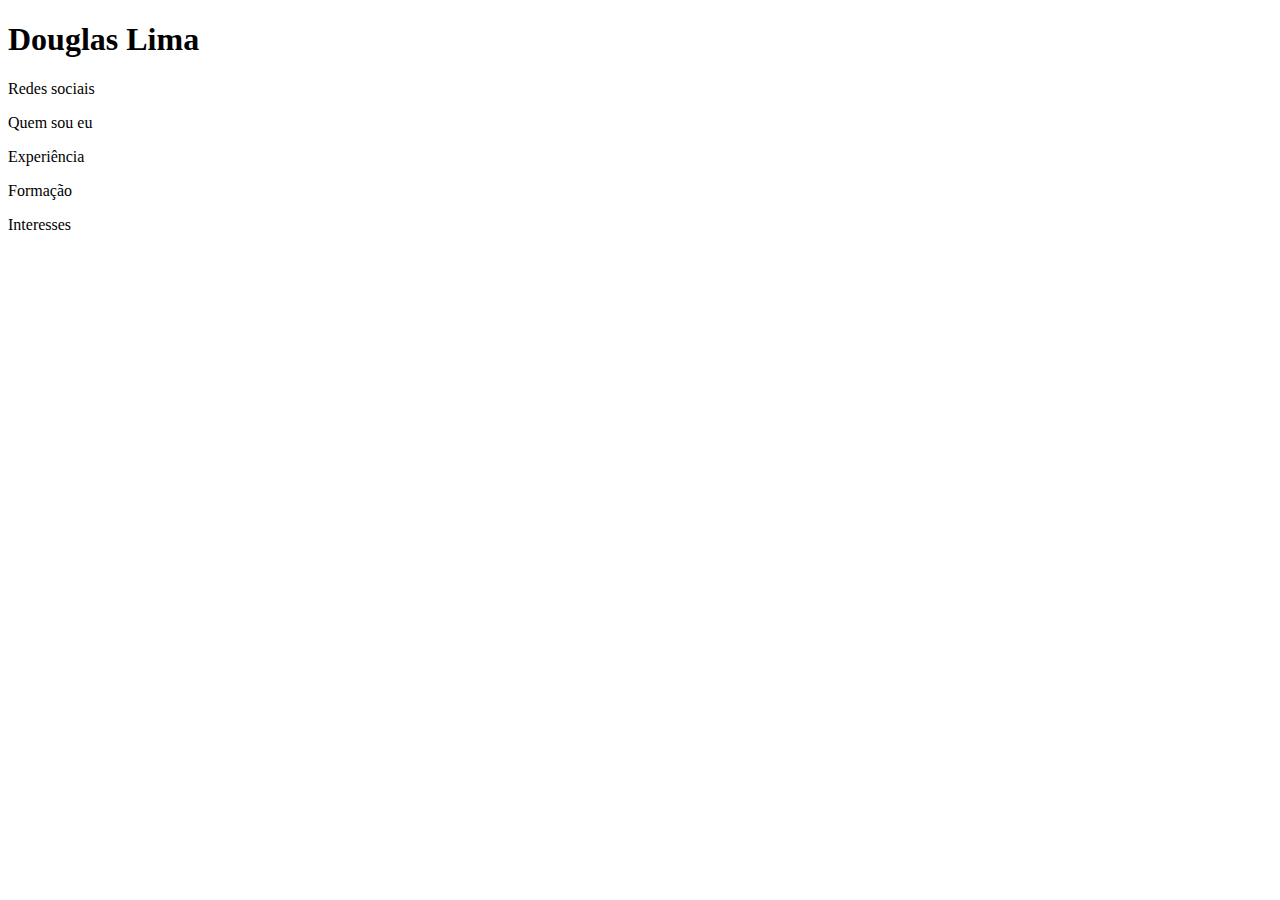
==== index.html @ cf348454 "add basics" ====
<!DOCTYPE html>
<html>
    <head>
        <title>Douglas Lima</title>
    </head>
    <body>
        <h1>Douglas Lima</h1>

        <p>
            Redes sociais
        </p>
        <p>
            Quem sou eu
        </p>
        <p>
            Experiência
        </p>
        <p>
            Formação
        </p>
        <p>
            Interesses
        </p>

    </body>
</html>
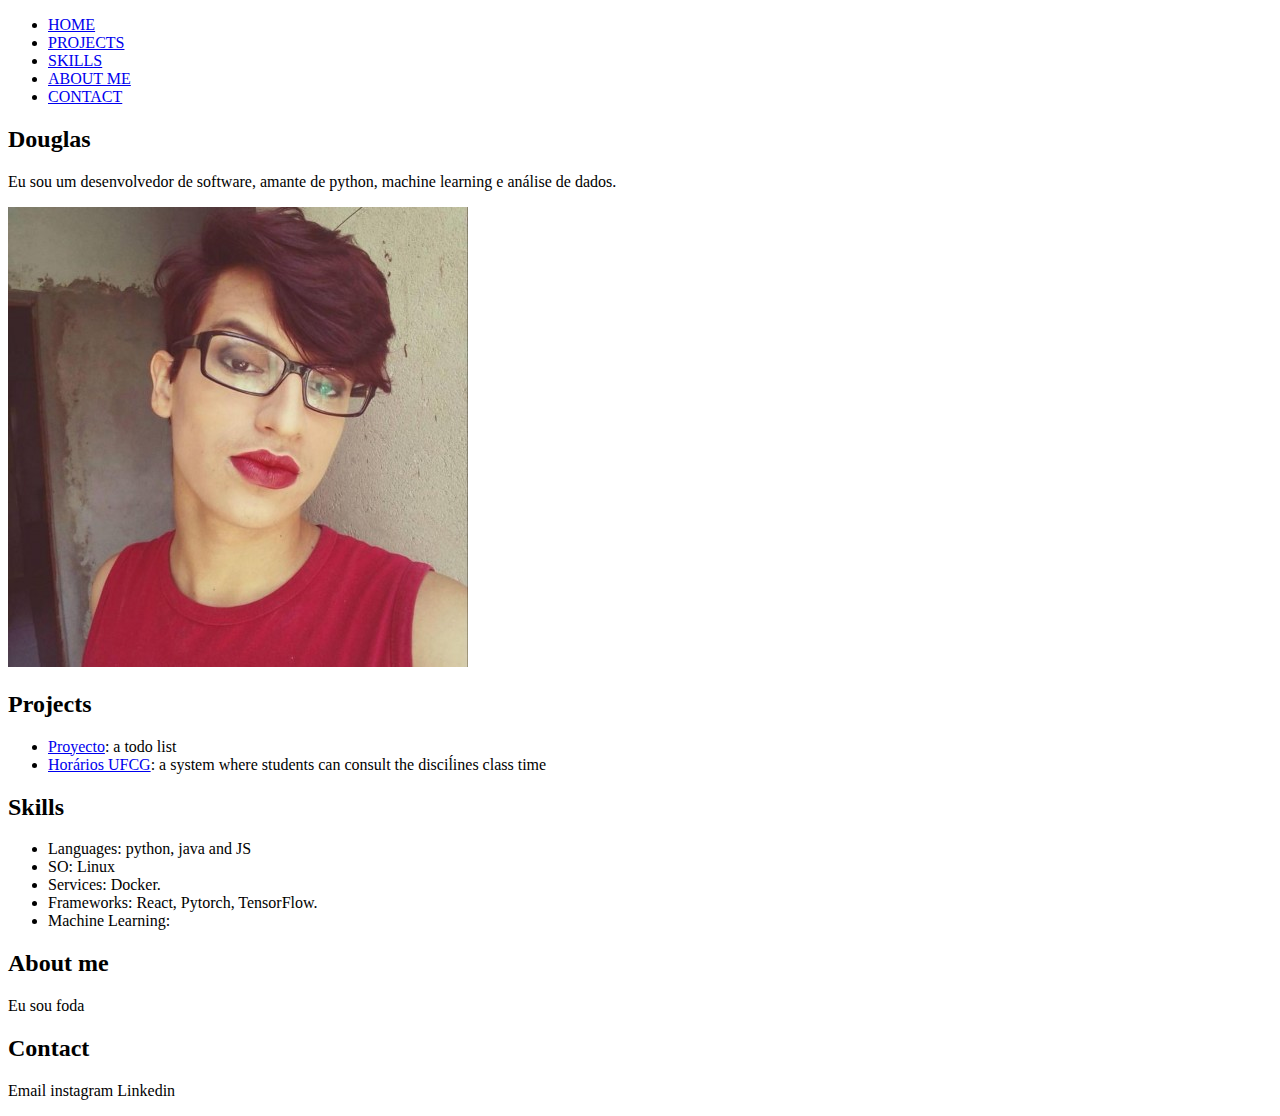
==== commit 2c8a7730: "draft" ====
--- a/index.html
+++ b/index.html
@@ -1,26 +1,83 @@
 <!DOCTYPE html>
 <html>
-    <head>
-        <title>Douglas Lima</title>
-    </head>
-    <body>
-        <h1>Douglas Lima</h1>
 
-        <p>
-            Redes sociais
-        </p>
-        <p>
-            Quem sou eu
-        </p>
-        <p>
-            Experiência
-        </p>
-        <p>
-            Formação
-        </p>
-        <p>
-            Interesses
-        </p>
+<head>
+  <title>Douglas Lima</title>
+</head>
 
-    </body>
+<body>
+  <nav>
+    <ul>
+      <li>
+        <a href="#home">HOME</a>
+      </li>
+      <li>
+        <a href="#projects">PROJECTS</a>
+      </li>
+      <li>
+        <a href="#skills">SKILLS</a>
+      </li>
+      <li>
+        <a href="#about-me">ABOUT ME</a>
+      </li>
+      <li>
+        <a href="#contact">CONTACT</a>
+      </li>
+    </ul>
+  </nav>
+  <div id="home">
+    <h2>
+      Douglas
+    </h2>
+    <p>
+      Eu sou um desenvolvedor de software, amante de python, machine learning e análise de dados.
+    </p>
+    <img src="./foto.jpeg" alt="">
+  </div>
+  <div id="projects">
+    <h2>Projects</h2>
+    <ul>
+      <li>
+        <a href="https://github.com/douglaslimaxx/proyecto">Proyecto</a>: a todo list
+      </li>
+      <li><a href="https://horarios-ufcg.netlify.com/">Horários UFCG</a>: a system where students can consult the
+        disciĺines class time</li>
+    </ul>
+  </div>
+  <div id="skills">
+    <h2>Skills</h2>
+    <ul>
+      <li>
+        Languages: python, java and JS
+      </li>
+      <li>
+        SO: Linux
+      </li>
+      <Li>
+        Services: Docker.
+      </Li>
+      <Li>
+        Frameworks: React, Pytorch, TensorFlow.
+      </Li>
+      <Li>
+        Machine Learning:
+      </Li>
+    </ul>
+  </div>
+  <div id="about-me">
+    <h2>About me</h2>
+    <p>Eu sou foda</p>
+  </div>
+  <div id="contact">
+    <h2>Contact</h2>
+    <p>
+      Email
+      instagram
+      Linkedin
+    </p>
+  </div>
+
+
+</body>
+
 </html>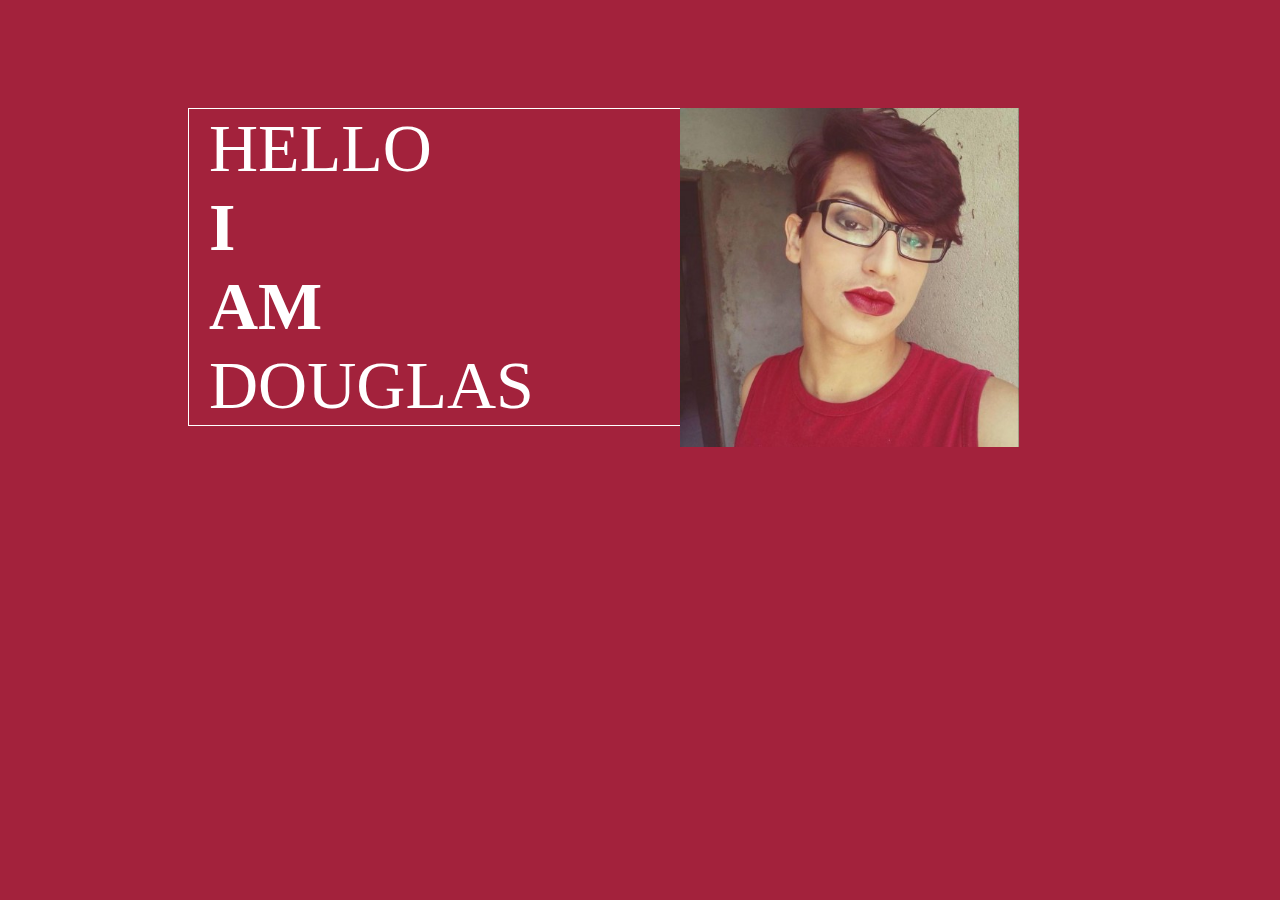
==== commit de498e92: "finalizado" ====
--- a/index.html
+++ b/index.html
@@ -2,82 +2,34 @@
 <html>
 
 <head>
+  <meta charset="UTF-8">
   <title>Douglas Lima</title>
+  <link href="style.css" rel="stylesheet">
 </head>
 
 <body>
-  <nav>
-    <ul>
-      <li>
-        <a href="#home">HOME</a>
-      </li>
-      <li>
-        <a href="#projects">PROJECTS</a>
-      </li>
-      <li>
-        <a href="#skills">SKILLS</a>
-      </li>
-      <li>
-        <a href="#about-me">ABOUT ME</a>
-      </li>
-      <li>
-        <a href="#contact">CONTACT</a>
-      </li>
-    </ul>
-  </nav>
   <div id="home">
-    <h2>
-      Douglas
-    </h2>
-    <p>
-      Eu sou um desenvolvedor de software, amante de python, machine learning e análise de dados.
-    </p>
-    <img src="./foto.jpeg" alt="">
+
+    <div id="start">
+      <a href="./pages/about.html" id="first">
+        <span class="hi">HELLO</span>
+        <span class="about">ABOUT ME</span>
+      </a>
+      <a href="./pages/experience.html" id="second">
+        <span class="i">I</span>
+        <span class="experience">EXPERIENCE</span>
+      </a>
+      <a href="./pages/skills.html" id="third">
+        <span class="am">AM</span>
+        <span class="skills">SKILLS</span>
+      </a>
+      <a href="./pages/contact.html" id="fourth">
+        <span class="douglas">DOUGLAS</span>
+        <span class="contact">CONTACT</span>
+      </a>
+    </div>
+    <img src="./static/foto.jpeg" alt="">
   </div>
-  <div id="projects">
-    <h2>Projects</h2>
-    <ul>
-      <li>
-        <a href="https://github.com/douglaslimaxx/proyecto">Proyecto</a>: a todo list
-      </li>
-      <li><a href="https://horarios-ufcg.netlify.com/">Horários UFCG</a>: a system where students can consult the
-        disciĺines class time</li>
-    </ul>
-  </div>
-  <div id="skills">
-    <h2>Skills</h2>
-    <ul>
-      <li>
-        Languages: python, java and JS
-      </li>
-      <li>
-        SO: Linux
-      </li>
-      <Li>
-        Services: Docker.
-      </Li>
-      <Li>
-        Frameworks: React, Pytorch, TensorFlow.
-      </Li>
-      <Li>
-        Machine Learning:
-      </Li>
-    </ul>
-  </div>
-  <div id="about-me">
-    <h2>About me</h2>
-    <p>Eu sou foda</p>
-  </div>
-  <div id="contact">
-    <h2>Contact</h2>
-    <p>
-      Email
-      instagram
-      Linkedin
-    </p>
-  </div>
-
-
 </body>
 
 </html>--- a/style.css
+++ b/style.css
@@ -0,0 +1,115 @@
+body {
+  background-color: #A3223C;
+  padding: 100px;
+  justify-content: space-between;
+  border-radius: 80px;
+  color: white;
+}
+
+h2{
+  font-family: Verdana ;
+}
+
+#home {
+  font-family: Verdana ;
+  display: grid;
+  grid-template-columns: 1fr 1fr ;
+  padding-left: 80px;
+}
+#home #start {
+  display: grid;
+  grid-template-rows:  1fr 1fr 1fr 1fr ;
+  border-top: 1px solid white;
+  border-bottom: 1px solid white;
+  border-left: 1px solid white;
+  padding-left: 20px;
+}
+
+#home a {
+  text-decoration: none;
+  grid-column: 1/1;
+  font-size: 68px;
+  text-align: left;
+  color: white;
+}
+
+#home img {
+  grid-column: 2/2;
+  grid-row: 1/7;
+  max-height: 339px;
+}
+
+#home #second {
+  font-weight: bold;
+}
+
+#home #third {
+  font-weight: bold;
+}
+
+
+
+#first .about { display: none;}
+#first:hover .hi { display: none;}
+#first:hover .about {
+  display: inline;
+  margin-left: 10px;
+}
+
+#second .experience { display: none;}
+#second:hover .i {display: none;}
+#second:hover .experience {
+  display: inline;
+  margin-left: 10px;
+}
+
+#third .skills { display: none;}
+#third:hover .am {display: none;}
+#third:hover .skills {
+  display: inline;
+  margin-left: 10px;
+}
+
+#fourth .contact {display: none;}
+#fourth:hover .douglas {display: none;}
+#fourth:hover .contact {
+  display: inline;
+  margin-left: 10px;
+}
+
+
+li {
+  list-style-type: none;
+}
+
+#about {
+  text-align: left;
+  padding-right: 450px;
+}
+
+#about img {
+
+}
+
+#experience a{
+  color: white;
+  font-weight: bold;
+}
+
+#skills li {
+  margin-top: 10px;
+}
+
+#back img {
+  max-height: 25px;
+}
+
+#back #empty { display: none;}
+#back:hover #full {display: none;}
+#back:hover #empty {display: inline;}
+
+#contact a{
+  color: white;
+  text-decoration: none;
+  font-weight: bold;
+}